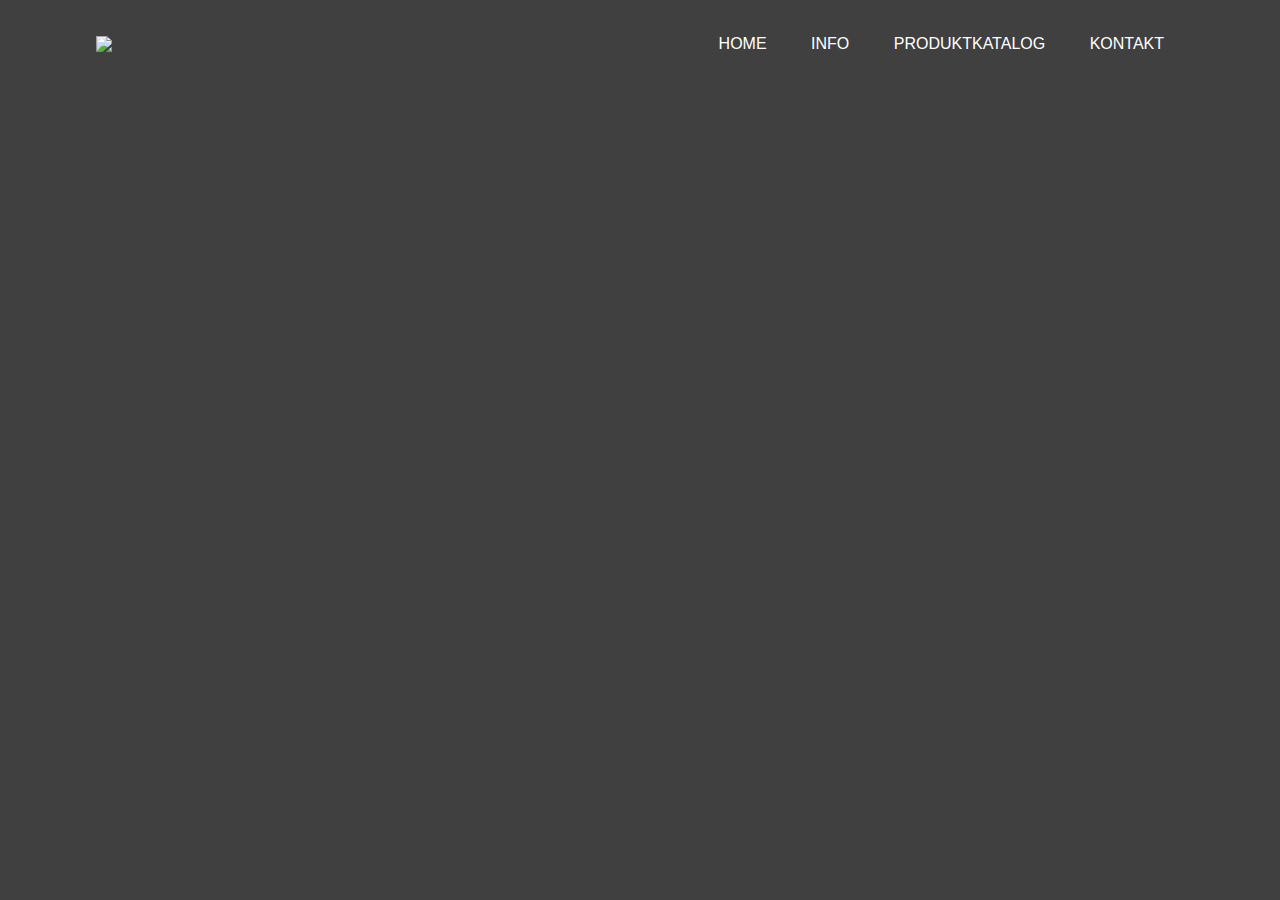
==== info.html @ 26fba1c3 "kontakt" ====
<!DOCTYPE html>
<html lang="en">
<head>
    <meta charset="UTF-8">
    <meta name="viewport" content="width=device-width, initial-scale=1.0">
    <link rel="stylesheet" href="stylesInfo.css">
    <title>Info</title>
</head>
<body>
    <div class="banner">
        <div class="navbar">
            <img src="bilder/Chogan_Logo_w-300x183.png" class="logo">
            <ul>
                <li><a href="home.html">Home</a></li>
                <li><a href="info.html">Info</a></li>
                <li><a href="produktkatalog.html">Produktkatalog</a></li>
                <li><a href="kontakt.html">Kontakt</a></li>
            </ul>
        </div>
        <div class="content">
            
        </div>
    </div>
</body>
</html>
---- stylesInfo.css ----
*{
    margin: 0;
    padding: 0;
    font-family: sans-serif;
}

@keyframes fadeIn {
    from {
        opacity: 0;
        transform: translateY(20px);
    }
    to {
        opacity: 1;
        transform: translateY(0);
    }
}




.banner{
    width: 100%;
    height: 100vh;
    background-image: linear-gradient(rgba(0,0,0,0.75),rgba(0,0,0,0.75)),url(bilder/pexels-valeriya-965731.jpg);
    background-size: cover;
    background-position: center;
}

.navbar{
    width: 85%;
    margin: auto;
    padding: 35px 0;
    display: flex;
    align-items: center;
    justify-content: space-between;
} 

.logo{
    width: 120px;
    cursor: pointer;
}


.navbar ul li{
    
    list-style: none;
    display: inline-block;
    margin: 0 20px;
    position: relative;
}

.navbar ul li a{
    text-decoration: none;
    color: white;
    text-transform: uppercase;
    
}

.navbar ul li::after{
    content: "";
    height: 3px;
    width: 0;
    background: rgba(255, 0, 144, 0.5);
    position: absolute;
    left: 0;
    bottom: -10px;
    transition: 0.3s;
}

.navbar ul li:hover::after{
    width: 100%;
}



.content{
    width: 100%;
    position: absolute;
    top: 40%;
    transform: translateY(-50%);
    text-align: center;
    color: white;

}
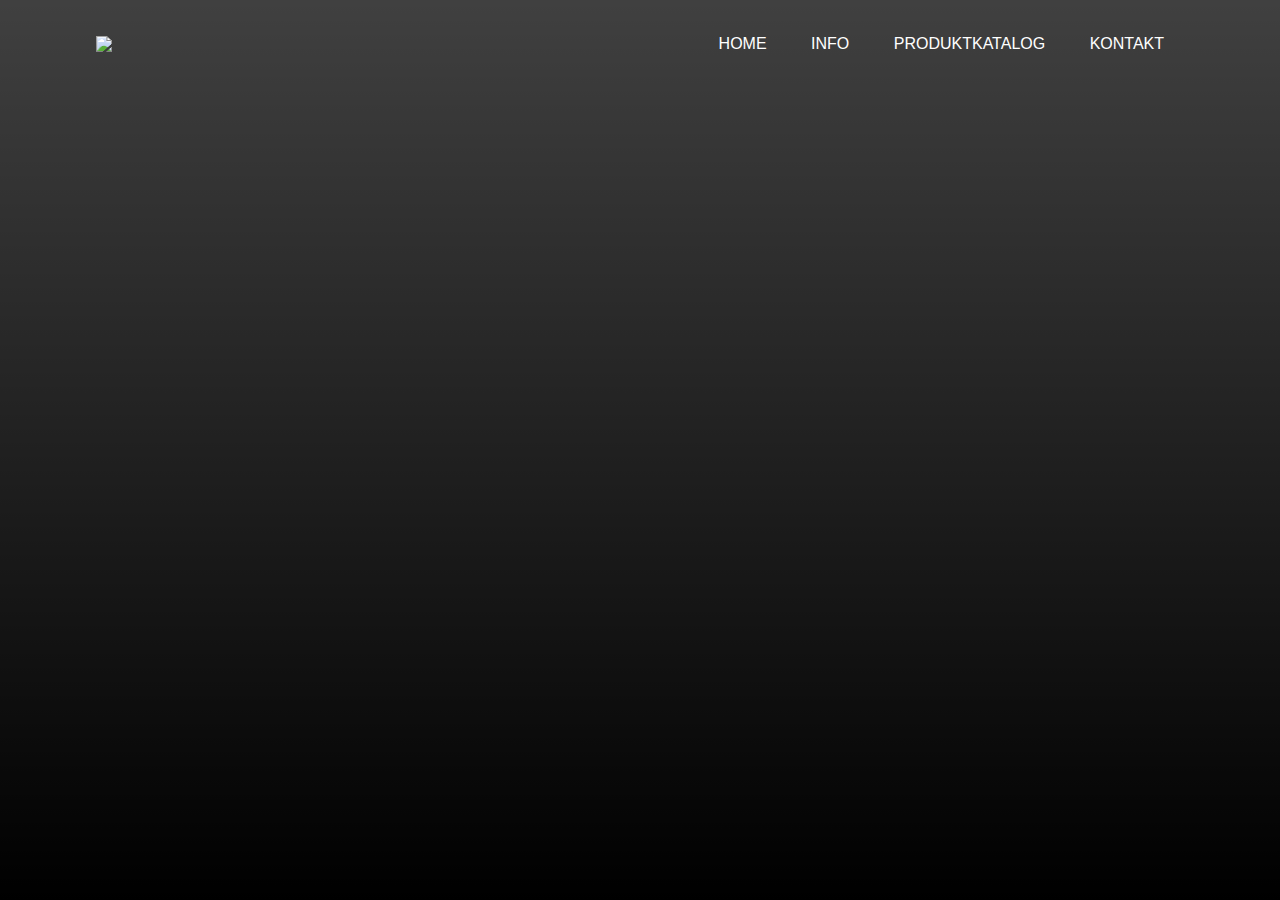
==== commit 650331de: "info page" ====
--- a/info.html
+++ b/info.html
@@ -18,7 +18,21 @@
             </ul>
         </div>
         <div class="content">
-            
+            <h1>Informationen</h1>
+            <div class="container">
+                <div class="karte1">
+                    <h2>Produkte</h2>
+                    <h3>Chogan´s Düfte sind von beliebten Parfümen inspiriert,                  <br> riechen gleich aber zu einem fairen Preis.</h3>
+                </div>
+                <div class="karte2">
+                    <h2>Bestellung</h2>
+                    <h3>Möchtest du eine Bestellung in Auftrag geben,                           <br> kontaktiere deine Kontaktperson.<br>Die Lieferzeit beträgt zwei Wochen.</h3>
+                </div>
+                <div class="karte3">
+                    <h2>Rechtliches</h2>
+                    <h3>Bei dieser Website handelt es sich lediglich um eine Vertriebwesite,    <br>die nichts mit der Offizielen Chogan Seite zu tun hat. <br> Die Bilder im Produktkatalog dienen nur der Veranschaulichung. <br> Parfüme werden mit den Chogan eigenen Flaschen ausgeliefert.</h3>
+                </div>
+            </div>
         </div>
     </div>
 </body>
--- a/stylesInfo.css
+++ b/stylesInfo.css
@@ -21,7 +21,7 @@
 .banner{
     width: 100%;
     height: 100vh;
-    background-image: linear-gradient(rgba(0,0,0,0.75),rgba(0,0,0,0.75)),url(bilder/pexels-valeriya-965731.jpg);
+    background-image: linear-gradient(rgba(0,0,0,0.75),rgba(0,0,0,1)),url(bilder/pexels-valeriya-965731.jpg);
     background-size: cover;
     background-position: center;
 }
@@ -76,9 +76,80 @@
 .content{
     width: 100%;
     position: absolute;
-    top: 40%;
+    top: 30%;
     transform: translateY(-50%);
     text-align: center;
     color: white;
 
+}
+
+
+.content h1{
+    font-size: 70px;
+    margin-top: 80px;
+    opacity: 0; /* Anfangszustand: unsichtbar */
+    transform: translateY(20px); /* Anfangszustand: etwas nach unten verschoben */
+    animation-duration: 2s;
+    animation-timing-function: ease-out;
+    animation-fill-mode: forwards;
+    animation-name: fadeIn;
+}
+
+
+
+.content h2{
+    margin: 20px auto;
+    font-weight: 100;
+    line-height: 25px;
+    opacity: 0; /* Anfangszustand: unsichtbar */
+    transform: translateY(20px); /* Anfangszustand: etwas nach unten verschoben */
+    animation-duration: 1s;
+    animation-timing-function: ease-out;
+    animation-fill-mode: forwards;
+    animation-name: fadeIn;
+    animation-delay: 1.8s;
+}
+
+.content h3{
+    margin: 20px auto;
+    font-weight: 100;
+    line-height: 25px;
+    opacity: 0; /* Anfangszustand: unsichtbar */
+    transform: translateY(20px); /* Anfangszustand: etwas nach unten verschoben */
+    animation-duration: 1s;
+    animation-timing-function: ease-out;
+    animation-fill-mode: forwards;
+    animation-name: fadeIn;
+    animation-delay: 1.8s;
+}
+
+
+
+
+
+.container{
+    display: flex;
+    width: 100%;
+    margin: auto;
+    position: absolute;
+    justify-content: center;
+
+    opacity: 0; /* Anfangszustand: unsichtbar */
+    transform: translateY(20px); /* Anfangszustand: etwas nach unten verschoben */
+    animation-duration: 1s;
+    animation-timing-function: ease-out;
+    animation-fill-mode: forwards;
+    animation-name: fadeIn;
+    animation-delay: 1.8s;
+}
+
+.karte1, .karte2, .karte3 {
+    text-align: center;
+    margin-left: 50px;
+    margin-right: 50px;
+    margin-top: 50px;
+} 
+
+h2{
+    margin-bottom: 16px;
 }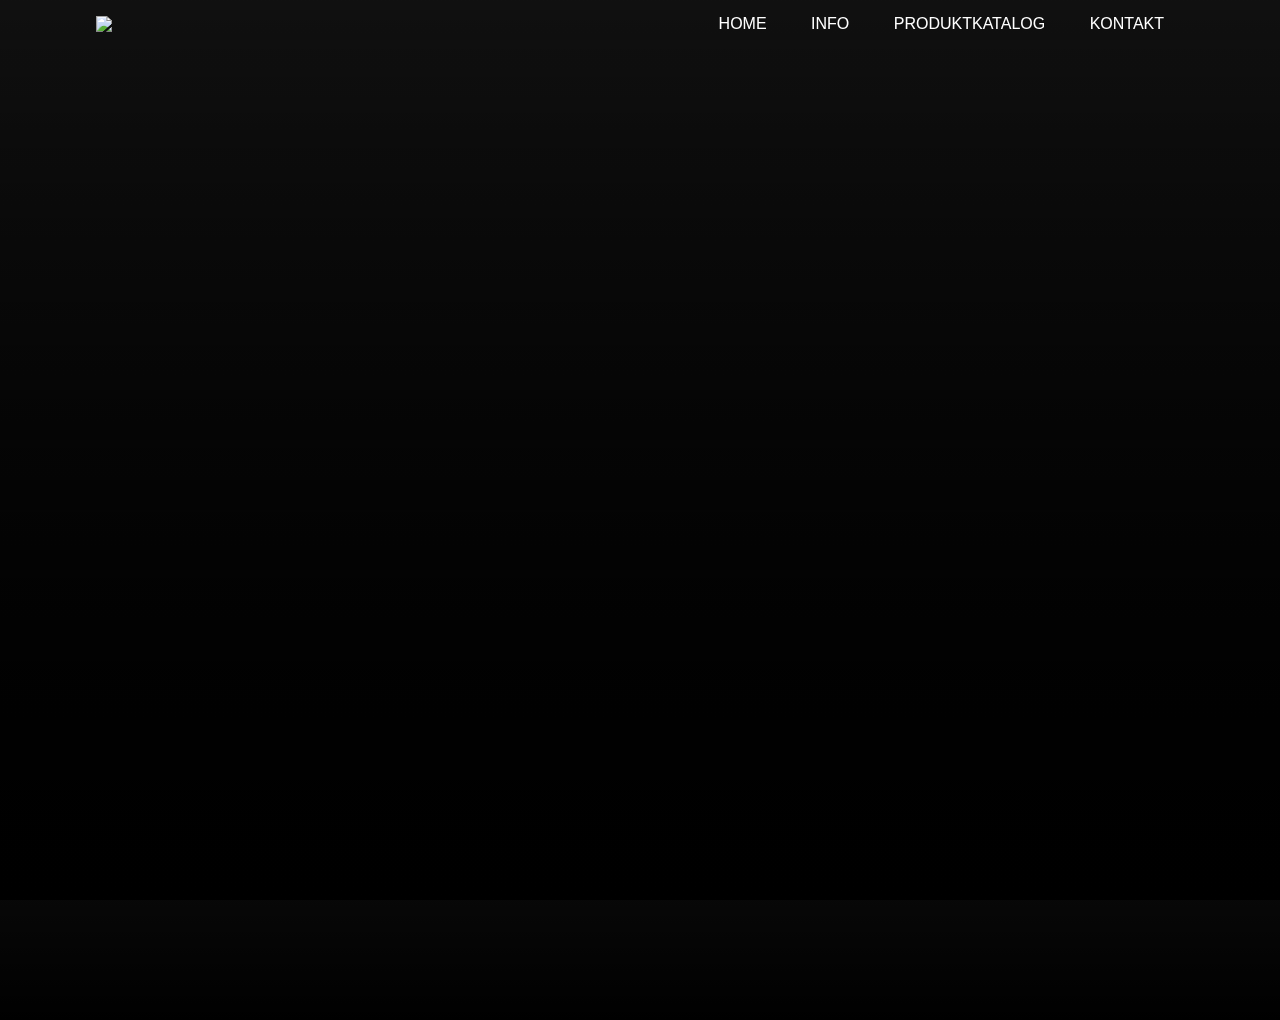
==== commit 2730949a: "navbar bei allen gleich und mehr infos" ====
--- a/info.html
+++ b/info.html
@@ -10,8 +10,13 @@
     <div class="banner">
         <div class="navbar">
             <img src="bilder/Chogan_Logo_w-300x183.png" class="logo">
+            <div class="hamburger" onclick="toggleMenu()">
+                <div></div>
+                <div></div>
+                <div></div>
+            </div>
             <ul>
-                <li><a href="home.html">Home</a></li>
+                <li><a href="index.html">Home</a></li>
                 <li><a href="info.html">Info</a></li>
                 <li><a href="produktkatalog.html">Produktkatalog</a></li>
                 <li><a href="kontakt.html">Kontakt</a></li>
@@ -22,18 +27,46 @@
             <div class="container">
                 <div class="karte1">
                     <h2>Produkte</h2>
-                    <h3>Chogan´s Düfte sind von beliebten Parfümen inspiriert,                  <br> riechen gleich aber zu einem fairen Preis.</h3>
+                    <h3>Chogan´s Düfte sind von beliebten Parfümen inspiriert, riechen gleich aber zu einem fairen Preis. Die Parfüme werden in Italien produziert.</h3>
                 </div>
                 <div class="karte2">
                     <h2>Bestellung</h2>
-                    <h3>Möchtest du eine Bestellung in Auftrag geben,                           <br> kontaktiere deine Kontaktperson.<br>Die Lieferzeit beträgt zwei Wochen.</h3>
+                    <h3>Möchtest du eine Bestellung in Auftrag geben oder eine Duftprobe machen, kontaktiere deine Kontaktperson. Die Lieferzeit beträgt zwei Wochen.</h3>
                 </div>
                 <div class="karte3">
                     <h2>Rechtliches</h2>
-                    <h3>Bei dieser Website handelt es sich lediglich um eine Vertriebwesite,    <br>die nichts mit der Offizielen Chogan Seite zu tun hat. <br> Die Bilder im Produktkatalog dienen nur der Veranschaulichung. <br> Parfüme werden mit den Chogan eigenen Flaschen ausgeliefert.</h3>
+                    <h3>Bei dieser Website handelt es sich lediglich um eine Vertriebwesite, die nichts mit der Offizielen Chogan Seite zu tun hat. Die Bilder im Produktkatalog dienen nur der Veranschaulichung. <br> Parfüme werden mit den Chogan eigenen Flaschen ausgeliefert.</h3>
                 </div>
             </div>
         </div>
     </div>
+    <script>
+        // Öffnet oder schließt das Menü, wenn auf den Hamburger-Button geklickt wird
+        function toggleMenu() {
+            const navMenu = document.querySelector('.navbar ul');
+            navMenu.classList.toggle('show'); // Fügt die Klasse "show" hinzu oder entfernt sie
+        }
+    
+        // Schließt das Menü, wenn außerhalb der Navbar geklickt wird
+        document.addEventListener('click', function(event) {
+            const navMenu = document.querySelector('.navbar ul');
+            const hamburgerButton = document.querySelector('.hamburger');
+    
+            // Überprüft, ob der Klick außerhalb des Menüs und des Hamburger-Buttons war
+            if (!navMenu.contains(event.target) && !hamburgerButton.contains(event.target)) {
+                navMenu.classList.remove('show'); // Entfernt die Klasse "show", um das Menü zu schließen
+            }
+        });
+    </script>
+    <script>
+        window.addEventListener('scroll', function() {
+            const navbar = document.querySelector('.navbar');
+            if (window.scrollY > 50) {
+                navbar.classList.add('scrolled');
+            } else {
+                navbar.classList.remove('scrolled');
+            }
+        });
+    </script>
 </body>
 </html>--- a/stylesInfo.css
+++ b/stylesInfo.css
@@ -24,22 +24,50 @@
     background-image: linear-gradient(rgba(0,0,0,0.75),rgba(0,0,0,1)),url(bilder/pexels-valeriya-965731.jpg);
     background-size: cover;
     background-position: center;
-}
-
-.navbar{
-    width: 85%;
+    
+}
+
+body{
+    
+    background-image: linear-gradient(rgba(0,0,0,0.75),rgba(0,0,0,1)),url(bilder/pexels-valeriya-965731.jpg);
+    background-attachment: fixed;
+    background-repeat: no-repeat;
+    background-size: cover;
+    background-position: center;
+}
+
+.navbar {
+    width: 100%;
     margin: auto;
-    padding: 35px 0;
+    padding: 15px 0;
     display: flex;
     align-items: center;
     justify-content: space-between;
-} 
+    position: fixed; /* Macht die Navigation fixiert */
+    top: 0;
+    left: 0;
+    right: 0;
+    transition: background-color 0.3s ease;
+    z-index: 1000; /* Stellt sicher, dass die Navigation über allen anderen Elementen bleibt */
+}
+
+.navbar.scrolled {
+    background-color: rgba(0, 0, 0, 1); /* Ändert den Hintergrund bei Scrollen */
+}
+
+.banner {
+    padding-top: 120px; /* Verhindert, dass Inhalte von der fixierten Navigation verdeckt werden */
+}
+
 
 .logo{
     width: 120px;
-    cursor: pointer;
-}
-
+    margin-left: 7.5%;
+}
+
+.navbar ul{
+    margin-right: 7.5%;
+}
 
 .navbar ul li{
     
@@ -71,6 +99,19 @@
     width: 100%;
 }
 
+.hamburger {
+    margin-right: 7.5%;
+    display: none; /* Versteckt auf größeren Bildschirmen */
+    flex-direction: column;
+    cursor: pointer;
+}
+
+.hamburger div {
+    width: 25px;
+    height: 3px;
+    background-color: white;
+    margin: 4px 0;
+}
 
 
 .content{
@@ -80,7 +121,6 @@
     transform: translateY(-50%);
     text-align: center;
     color: white;
-
 }
 
 
@@ -144,7 +184,8 @@
 }
 
 .karte1, .karte2, .karte3 {
-    text-align: center;
+    width: 20%;
+    text-align: left;
     margin-left: 50px;
     margin-right: 50px;
     margin-top: 50px;
@@ -152,4 +193,66 @@
 
 h2{
     margin-bottom: 16px;
+}
+
+
+@media (max-width: 600px) {
+    .container {
+        margin-top: 0px;
+        flex-direction: column; /* Stapelt die Karten vertikal */
+        align-items: center; /* Zentriert die Karten */
+        position: static; /* Entfernt das absolute Positionieren */
+        transform: translateY(0); /* Setzt die Y-Verschiebung zurück */
+        width: 90%; /* Passt die Breite der gesamten Container an */
+    }
+
+    .content {
+        position: relative; /* Verhindert, dass .content absolut positioniert wird */
+        top: 0; /* Entfernt die obere Verschiebung */
+        transform: translateY(0); /* Setzt die Y-Verschiebung zurück */
+        margin-top: -20px; /* Falls du einen Abstand brauchst */
+    }
+
+    .karte1, .karte2, .karte3 {
+        width: 100%; /* Volle Breite für jede Karte auf kleineren Bildschirmen */
+        margin: 10px 0; /* Reduziert den Abstand um jede Karte */
+        text-align: center; /* Zentriert den Text */
+    }
+
+    .content h1 {
+        font-size: 40px; /* Kleinere Schriftgröße für die Hauptüberschrift */
+    }
+
+    .content h2 {
+        font-size: 24px; /* Kleinere Schriftgröße für Unterüberschriften */
+    }
+
+    .content h3 {
+        font-size: 14px; /* Kleinere Schriftgröße für Textinhalt */
+    }
+
+    .navbar ul {
+        display: none; /* Versteckt das Menü standardmäßig */
+        flex-direction: column;
+        position: absolute;
+        top: 80px; /* Höhe der Navbar */
+        right: 10px;
+        background-color: rgba(0, 0, 0, 0.9);
+        width: 150px;
+        text-align: left;
+        padding: 10px;
+        border-radius: 5px;
+    }
+
+    .navbar ul.show {
+        display: flex; /* Zeigt das Menü an, wenn die Klasse "show" hinzugefügt wird */
+    }
+
+    .hamburger {
+        display: flex; /* Zeigt den Hamburger-Button an */
+    }
+
+    .navbar ul li {
+        margin: 10px 0; /* Abstände zwischen den Menüpunkten im Dropdown */
+    }
 }